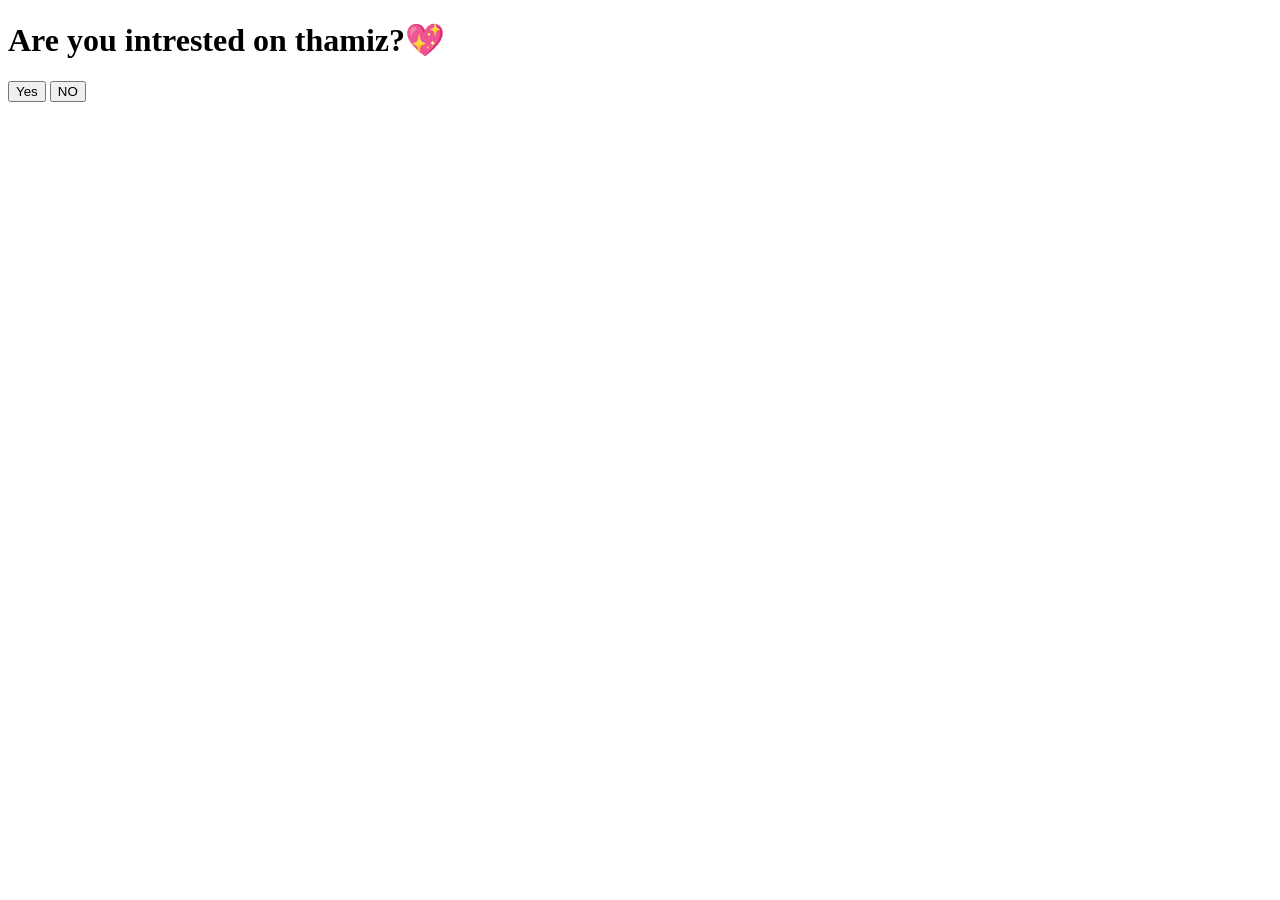
==== ui-dom/index.html @ 6007b8ae "Add initial HTML structure for Love Mode" ====
<!DOCTYPE html>
<html lang="en">
<head>
    <meta charset="UTF-8">
    <meta name="viewport" content="width=device-width, initial-scale=1.0">
    <title>Love Mode</title>
    <link rel="stylesheet" href="style.css">
</head>
<body>
    <div class="card" id="card">
        <h1>Are you intrested on thamiz?💖</h1>

        <div class="buttons">

            <button id="yesbtn" >Yes</button>
            
            <button id="nobtn">NO</button>
        </div>
            
    </div>
    <script src="script.js"></script>
</body>
</html>
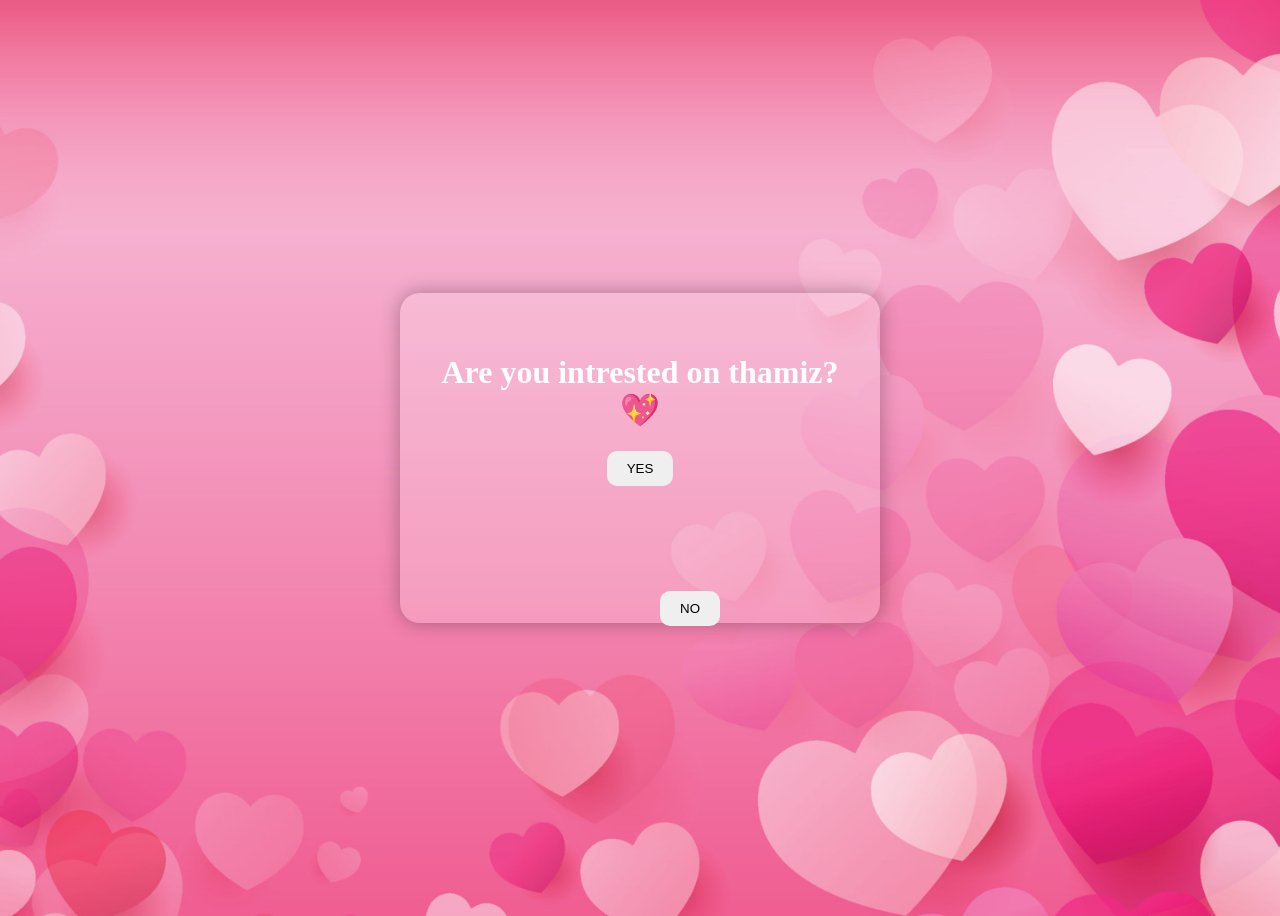
==== commit 31c9ab25: "Update index.html" ====
--- a/ui-dom/index.html
+++ b/ui-dom/index.html
@@ -8,13 +8,15 @@
 </head>
 <body>
     <div class="card" id="card">
+
         <h1>Are you intrested on thamiz?💖</h1>
 
         <div class="buttons">
 
-            <button id="yesbtn" >Yes</button>
+            <button id="yesbtn" >YES</button>
             
             <button id="nobtn">NO</button>
+
         </div>
             
     </div>
--- a/ui-dom/style.css
+++ b/ui-dom/style.css
@@ -0,0 +1,89 @@
+body{
+
+    height:100vh;
+
+    display:flex;
+
+    justify-content:center;
+
+    align-items:center;
+
+    background-image:url("img/bg-pg1.jpg");
+
+    background-size:cover;
+
+    background-position:center;
+}
+
+.card{
+
+    background:rgba(255,255,255,0.2);
+
+    padding:40px;
+
+    border-radius:20px;
+
+    text-align:center;
+
+    box-shadow:0 0 20px rgba(0,0,0,0.3);
+
+    color:white;
+
+    position: relative;
+
+    min-height:250px;
+    
+    width:400px;
+}
+
+.buttons{
+    display:flex;
+
+    justify-content: center;
+    
+    gap:20px;
+
+    position:relative;
+}
+
+button{
+    padding:10px 20px; 
+
+    border:none;
+
+    border-radius:10px;
+
+    cursor:pointer;
+}
+
+button:hover{
+
+    transform:scale(1.1);
+
+}
+
+#nobtn{
+
+    position:absolute;
+
+    left:220px;
+
+    top:140px;
+
+    transition:0.2s;
+}
+
+input{
+    padding:10px 20px; 
+
+    border:none;
+
+    border-radius:10px;
+
+    cursor: text;
+}
+
+input:hover{
+
+    transform:scale(1.1);
+}
